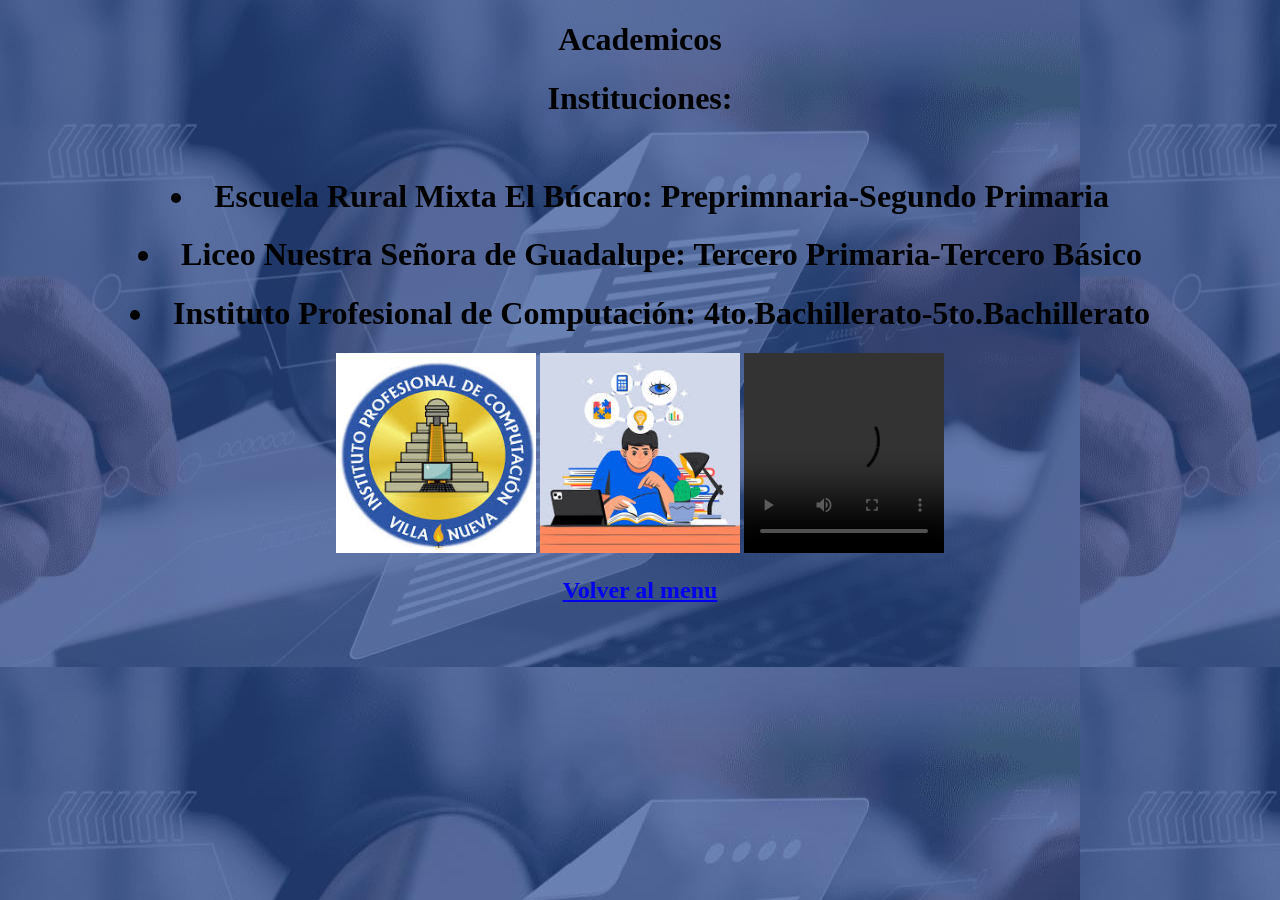
==== academicos.html @ 1e6e33d4 "comentario de proyecto" ====
<!DOCTYPE html>
<html lang="en">
<head>
    <meta charset="UTF-8">
    <meta name="viewport" content="width=device-width, initial-scale=1.0">
    <title>Academicos</title>
</head>
<body background="imagen/fondo.jpeg">
     <center>
  <h1>Academicos</h1>
  <h1>Instituciones:</h1><br>
  <h1><li>Escuela Rural Mixta El Búcaro:   Preprimnaria-Segundo Primaria</li></h1>
  <h1><li>Liceo Nuestra Señora de Guadalupe:   Tercero Primaria-Tercero Básico</li></h1>
  <h1><li>Instituto Profesional de Computación:   4to.Bachillerato-5to.Bachillerato</li></h1>
  <img src="imagen/ipc.jfif" height="200" width="200">
   <img src="imagen/estudio.jfif" height="200" width="200">
  <video width="200" height="200" controls>
    <source src="video/estudio (1).mp4" type="video/mp4">
  </video>
  <h2><a href="index.html">Volver al menu</a></h2>
  </center>
</body>
</html>
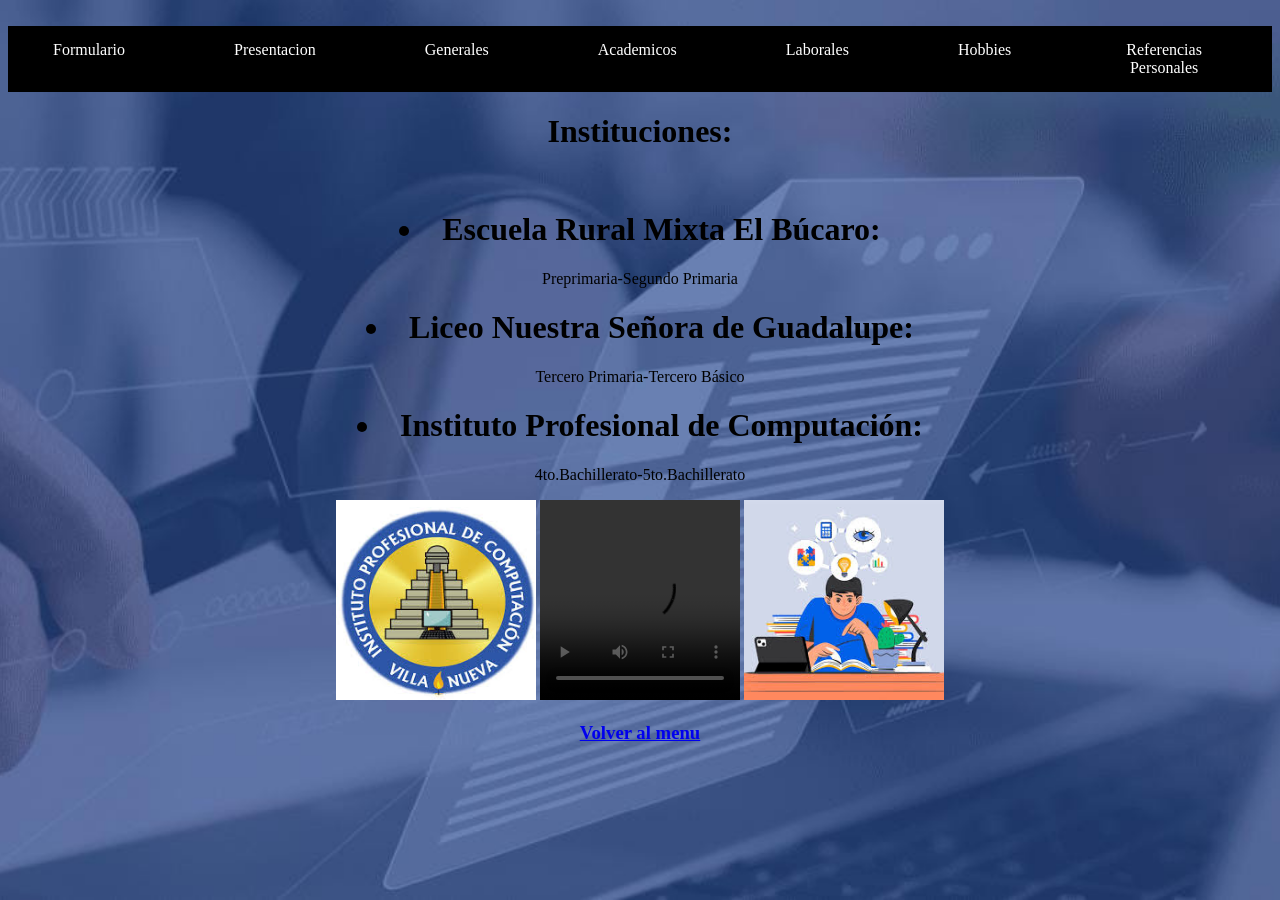
==== commit 7c56803c: "subido todo" ====
--- a/academicos.html
+++ b/academicos.html
@@ -3,21 +3,36 @@
 <head>
     <meta charset="UTF-8">
     <meta name="viewport" content="width=device-width, initial-scale=1.0">
+    <link rel="stylesheet" href="estilos.css">
     <title>Academicos</title>
 </head>
 <body background="imagen/fondo.jpeg">
-     <center>
-  <h1>Academicos</h1>
+  <nav class="navbar">
+   <br>
+ <ul>
+  <li><a href="formulario.html">Formulario</a></li>
+  <li><a href="presentacion.html">Presentacion</a></li>
+  <li><a href="generales.html">Generales</a></li>
+  <li><a href="academicos.html">Academicos</a></li>
+  <li><a href="laborales.html">Laborales</a></li>
+  <li><a href="hobbies.html">Hobbies</a></li>
+  <li><a href="referencias.html">Referencias Personales</a></li>
+ </ul>
+  </nav>
+  <center>
   <h1>Instituciones:</h1><br>
-  <h1><li>Escuela Rural Mixta El Búcaro:   Preprimnaria-Segundo Primaria</li></h1>
-  <h1><li>Liceo Nuestra Señora de Guadalupe:   Tercero Primaria-Tercero Básico</li></h1>
-  <h1><li>Instituto Profesional de Computación:   4to.Bachillerato-5to.Bachillerato</li></h1>
+  <h1><li>Escuela Rural Mixta El Búcaro:</li></h1>
+  <P>Preprimaria-Segundo Primaria</P>
+  <h1><li>Liceo Nuestra Señora de Guadalupe:</li></h1>  
+  <P>Tercero Primaria-Tercero Básico</P>
+  <h1><li>Instituto Profesional de Computación:</li></h1> 
+  <P>4to.Bachillerato-5to.Bachillerato</P>
   <img src="imagen/ipc.jfif" height="200" width="200">
-   <img src="imagen/estudio.jfif" height="200" width="200">
   <video width="200" height="200" controls>
-    <source src="video/estudio (1).mp4" type="video/mp4">
+  <source src="video/estudio (1).mp4" type="video/mp4">
   </video>
-  <h2><a href="index.html">Volver al menu</a></h2>
+  <img src="imagen/estudio.jfif" height="200" width="200"></h2>
+  <h3><a href="index.html">Volver al menu</a></h3>
   </center>
 </body>
 </html>
--- a/estilos.css
+++ b/estilos.css
@@ -0,0 +1,64 @@
+body{
+    background-image: url(imagen/fondo.jpeg);
+    background-position: center;
+    background-repeat: no repeat;
+    background-size: cover;
+    background-attachment: fixed;
+}
+
+.navbar ul {
+    list-style: none;
+    background-color:black;
+    padding: 0;
+    margin: 0;
+    display:flex;
+}
+
+.navbar li a {
+    display:block;
+    color: white;
+    text-align: center;
+    padding: 15px 45px;
+    text-decoration: none;
+    transition: backgroun-color 0.;
+}
+.navbar li a:hover {
+background-color: #050505;
+color: #0de8dd; 
+border-bottom: 3px solid #0de8dd;
+}
+
+.navbar li {
+    display: inline-block;
+    margin-right: 19px;
+    transition: transform 0.5s ease;
+}
+
+.navbar li:hover {
+    transform: scale(0.6);
+} 
+
+form{
+    background-color: transparent;
+    border: 50px solid black;
+    border-radius: 12px;
+    box-shadow: 0 4px 12px rgba(8, 226, 142, 0.08)
+}
+input  {
+    border: 1px solid #ccc;
+    border-radius: 8px;
+    padding: 10px 12px;
+    transition: border 0.2s;
+}
+
+input :focus {
+border-color: #4f46e5;
+outline: none}
+input ::placeholder {
+    color:#9ca3af;
+}
+
+input::disabled {
+    background-color: #f3f4f6;
+    cursor: not-allowed;
+}
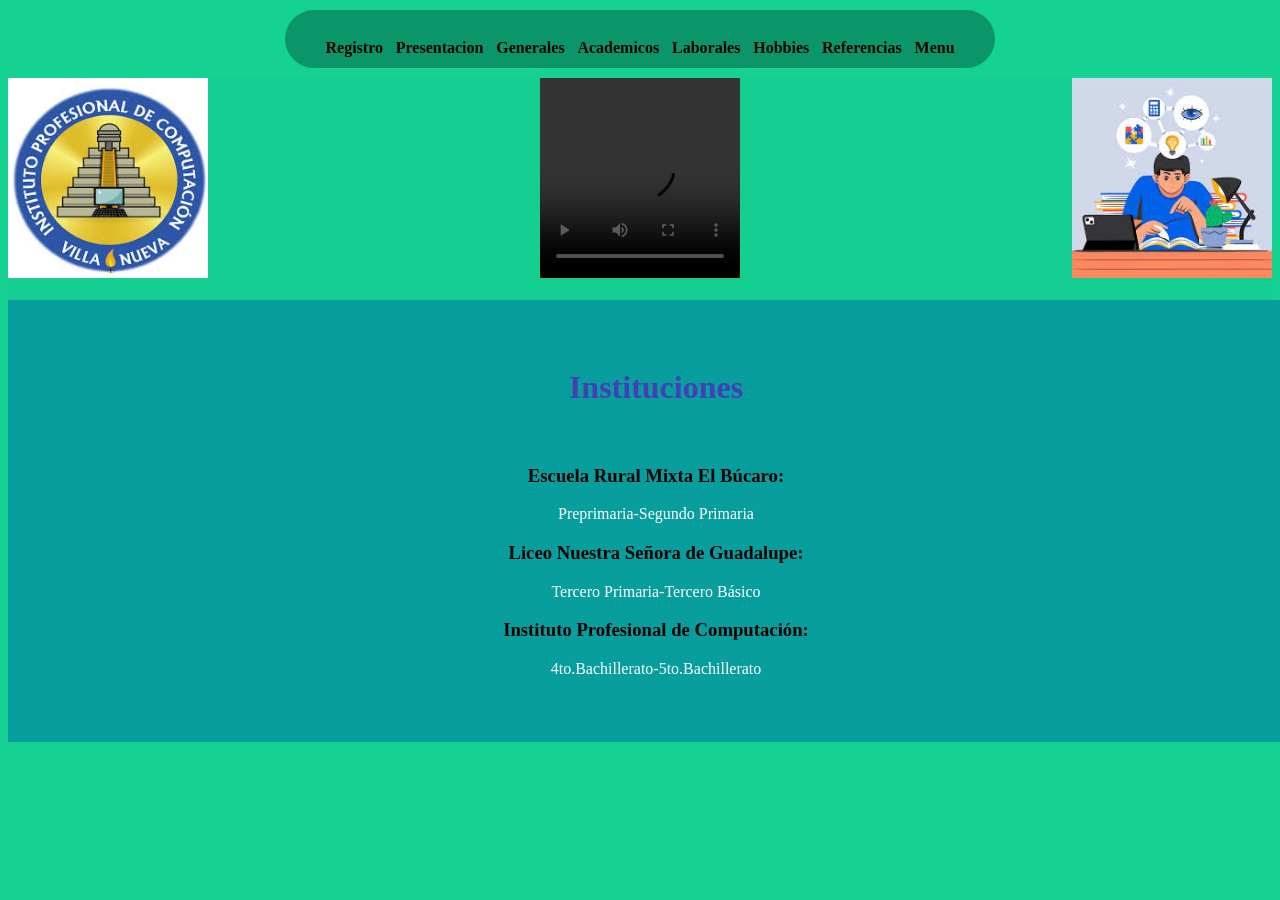
==== commit f69ed4cd: "index nuevo" ====
--- a/academicos.html
+++ b/academicos.html
@@ -6,33 +6,36 @@
     <link rel="stylesheet" href="estilos.css">
     <title>Academicos</title>
 </head>
-<body background="imagen/fondo.jpeg">
+<body>
   <nav class="navbar">
    <br>
  <ul>
-  <li><a href="formulario.html">Formulario</a></li>
+  <li><a href="formulario.html">Registro</a></li>
   <li><a href="presentacion.html">Presentacion</a></li>
   <li><a href="generales.html">Generales</a></li>
   <li><a href="academicos.html">Academicos</a></li>
   <li><a href="laborales.html">Laborales</a></li>
   <li><a href="hobbies.html">Hobbies</a></li>
-  <li><a href="referencias.html">Referencias Personales</a></li>
+  <li><a href="referencias.html">Referencias</a></li>
+  <li><a href="index.html">Menu</a></li>
  </ul>
   </nav>
-  <center>
-  <h1>Instituciones:</h1><br>
-  <h1><li>Escuela Rural Mixta El Búcaro:</li></h1>
+  <main>
+  <img src="imagen/ipc.jfif" height="200" width="200" align="left">
+  <video width="200" height="200" controls>
+  <source src="video/estudio (1).mp4" type="video/mp4" align="center">
+  </video>
+  <img src="imagen/estudio.jfif" height="200" width="200" align="right">
+  <br>
+  <br>
+  <footer>
+  <h1>Instituciones</h1><br>
+  <h3>Escuela Rural Mixta El Búcaro:</h3>
   <P>Preprimaria-Segundo Primaria</P>
-  <h1><li>Liceo Nuestra Señora de Guadalupe:</li></h1>  
+  <h3>Liceo Nuestra Señora de Guadalupe:</h3>  
   <P>Tercero Primaria-Tercero Básico</P>
-  <h1><li>Instituto Profesional de Computación:</li></h1> 
+  <h3>Instituto Profesional de Computación:</h3> 
   <P>4to.Bachillerato-5to.Bachillerato</P>
-  <img src="imagen/ipc.jfif" height="200" width="200">
-  <video width="200" height="200" controls>
-  <source src="video/estudio (1).mp4" type="video/mp4">
-  </video>
-  <img src="imagen/estudio.jfif" height="200" width="200"></h2>
-  <h3><a href="index.html">Volver al menu</a></h3>
-  </center>
+  </footer>
 </body>
 </html>
--- a/estilos.css
+++ b/estilos.css
@@ -1,64 +1,189 @@
 body{
-    background-image: url(imagen/fondo.jpeg);
-    background-position: center;
-    background-repeat: no repeat;
-    background-size: cover;
-    background-attachment: fixed;
+    background-color: rgb(21, 209, 146);
 }
 
-.navbar ul {
-    list-style: none;
-    background-color:black;
-    padding: 0;
-    margin: 0;
-    display:flex;
+.navbar{
+width: fit-content;
+margin:10px auto; 
+background: #057453a0;
+padding:1px 30px;
+border-radius:40px;
 }
 
-.navbar li a {
-    display:block;
-    color: white;
-    text-align: center;
-    padding: 15px 45px;
-    text-decoration: none;
-    transition: backgroun-color 0.;
-}
-.navbar li a:hover {
-background-color: #050505;
-color: #0de8dd; 
-border-bottom: 3px solid #0de8dd;
+.navbar ul{
+list-style:none;
+padding:0;
+margin:10px;
+display:flex;
+justify-content:center;
+gap: 0.8rem;
 }
 
-.navbar li {
-    display: inline-block;
-    margin-right: 19px;
-    transition: transform 0.5s ease;
+.navbar li{
+margin:10 15px
+
 }
 
-.navbar li:hover {
-    transform: scale(0.6);
-} 
+.navbar a{
+text-decoration:none;
+color:black;
+font-weight:bold;
+background-attachment: fixed;
+}
 
+main{
+    background-color: rgb(21, 206, 146);
+    text-align: center;
+    grid-area: main;
+
+}
+
+footer{
+    background-color: #099e9e;
+    color: white;
+    padding: 3rem 1rem;
+    width: 100%;
+    height: 30%;
+    text-align: center;
+}
+
+h1{
+    color: rgba(96, 16, 195, 0.67);
+}
+
+h2{
+ color: black;
+ text-align: left;
+}
+
+P{
+    text-align: center;
+}
+
+h3{
+    color: black;
+}
 form{
     background-color: transparent;
     border: 50px solid black;
     border-radius: 12px;
-    box-shadow: 0 4px 12px rgba(8, 226, 142, 0.08)
-}
-input  {
-    border: 1px solid #ccc;
-    border-radius: 8px;
-    padding: 10px 12px;
-    transition: border 0.2s;
+    box-shadow: 0 4px 12px rgba(8, 226, 142, 0.08);
 }
 
-input :focus {
-border-color: #4f46e5;
-outline: none}
-input ::placeholder {
-    color:#9ca3af;
+input{
+    border: 1px solid #ccc;
+    border-radius: px;
+    padding: 10px 12px;
+    transition: border0.2s;
 }
 
-input::disabled {
-    background-color: #f3f4f6;
-    cursor: not-allowed;
-}+input :focus{
+    border-color: #4f46e5;
+    outline: none;
+
+    input ::placeholder{
+    color: 9ca3af;
+    }
+
+    input::disabled{
+        background-color: #f3f4f6;
+        cursor: not-allowed;
+    }
+
+    /* Hace que todo se adapte mejor */
+*{
+  box-sizing: border-box;
+}
+
+body{
+  margin:0;
+  padding:0;
+  background-color: rgb(21, 209, 146);
+}
+
+/* Barra adaptable */
+.navbar{
+  width:90%;
+  max-width:900px;
+  margin:10px auto;
+  background:#057453a0;
+  padding:15px;
+  border-radius:40px;
+}
+
+.navbar ul{
+  list-style:none;
+  padding:0;
+  margin:10px;
+  display:flex;
+  justify-content:center;
+  gap:0.8rem;
+  flex-wrap:wrap; /* permite que bajen los links */
+}
+
+.navbar li{
+  margin:10px 15px;
+}
+
+.navbar a{
+  text-decoration:none;
+  color:black;
+  font-weight:bold;
+}
+
+/* Formulario adaptable */
+form{
+  width:90%;
+  max-width:600px;
+  margin:auto;
+  background-color:transparent;
+  border:2px solid black; 
+  border-radius:12px;
+  padding:20px;
+}
+
+input{
+  width:100%;
+  padding:10px 12px;
+  border:1px solid #ccc;
+  border-radius:8px;
+}
+
+/* RESPONSIVE PARA CELULARES */
+@media (max-width:768px){
+
+  .navbar ul{
+    flex-direction:column;
+    align-items:center;
+  }
+
+  h1{
+    font-size:28px;
+  }
+
+  h2{
+    text-align:center;
+  }
+
+  footer{
+    padding:2rem 1rem;
+  }
+}
+
+/* Pantallas pequeñas */
+@media (max-width:480px){
+
+  body{
+    font-size:16px;
+  }
+
+  .navbar{
+    width:95%;
+    padding:10px;
+  }
+
+  h1{
+    font-size:24px;
+  }
+
+}
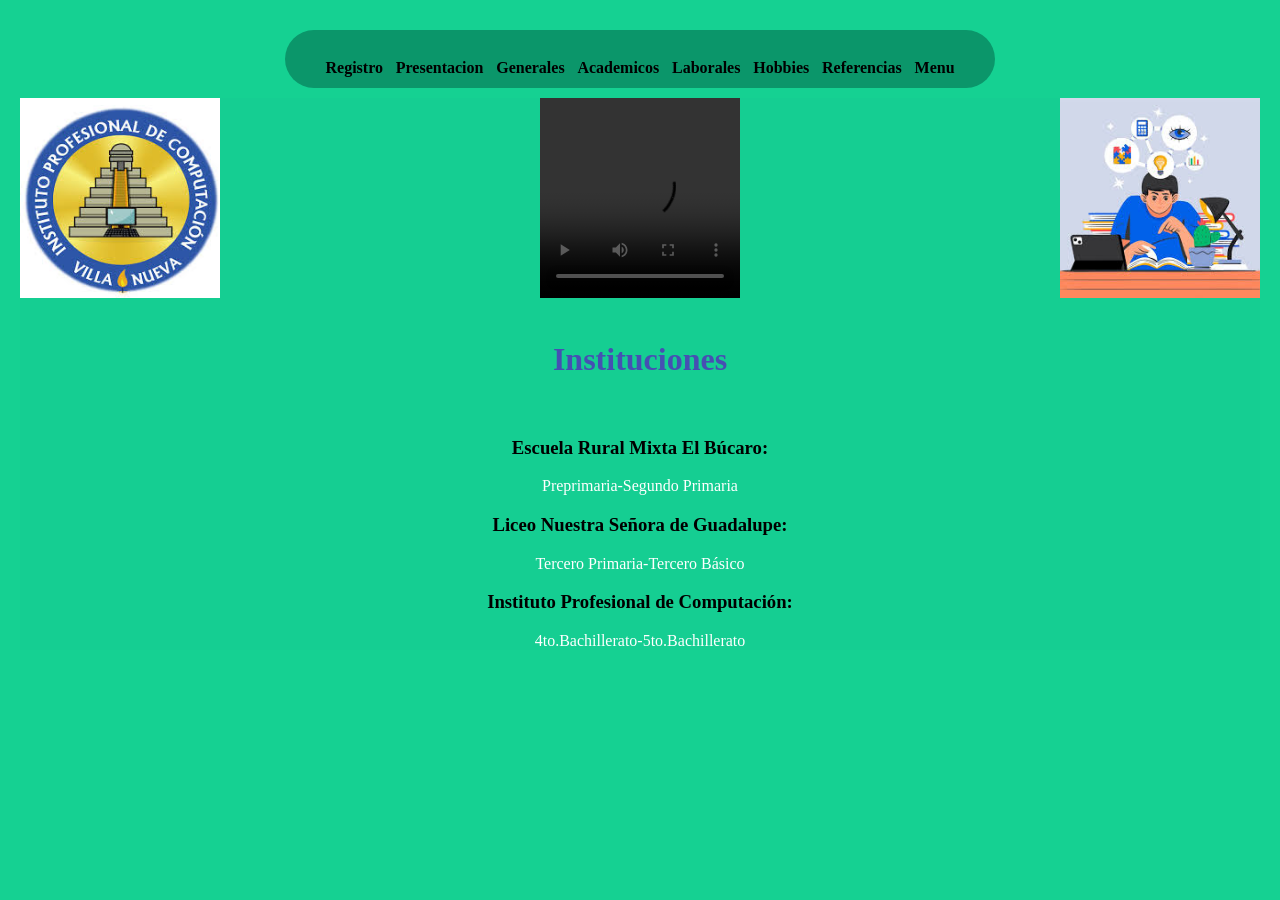
==== commit 7d81f007: "arreglo" ====
--- a/academicos.html
+++ b/academicos.html
@@ -28,7 +28,8 @@
   <img src="imagen/estudio.jfif" height="200" width="200" align="right">
   <br>
   <br>
-  <footer>
+  <font color="white">
+  <center>
   <h1>Instituciones</h1><br>
   <h3>Escuela Rural Mixta El Búcaro:</h3>
   <P>Preprimaria-Segundo Primaria</P>
@@ -36,6 +37,7 @@
   <P>Tercero Primaria-Tercero Básico</P>
   <h3>Instituto Profesional de Computación:</h3> 
   <P>4to.Bachillerato-5to.Bachillerato</P>
-  </footer>
+  </center>
+  </font>
 </body>
 </html>
--- a/estilos.css
+++ b/estilos.css
@@ -1,5 +1,7 @@
 body{
     background-color: rgb(21, 209, 146);
+    margin: 0;
+    padding: 20px;
 }
 
 .navbar{
@@ -39,12 +41,12 @@
 }
 
 footer{
-    background-color: #099e9e;
-    color: white;
-    padding: 3rem 1rem;
-    width: 100%;
-    height: 30%;
-    text-align: center;
+  background-color:#099e9e;
+  color:white;
+  padding:2rem 1rem;
+  width:100%;
+  text-align:center;
+  height:auto; /* mejor */
 }
 
 h1{
@@ -64,10 +66,8 @@
     color: black;
 }
 form{
-    background-color: transparent;
-    border: 50px solid black;
-    border-radius: 12px;
-    box-shadow: 0 4px 12px rgba(8, 226, 142, 0.08);
+border:2px solid black;
+padding:20px;
 }
 
 input{
@@ -90,7 +90,6 @@
         cursor: not-allowed;
     }
 
-    /* Hace que todo se adapte mejor */
 *{
   box-sizing: border-box;
 }
@@ -187,3 +186,25 @@
   }
 
 }
+
+/* Todo tu CSS arriba */
+
+footer{
+ ...
+}
+
+/* AL FINAL PEGAS ESTO */
+@media (max-width:768px){
+
+ body{
+   padding:10px;
+ }
+
+ form{
+   margin:20px auto;
+   padding:15px;
+ }
+
+ footer{
+   padding:1rem;
+ }
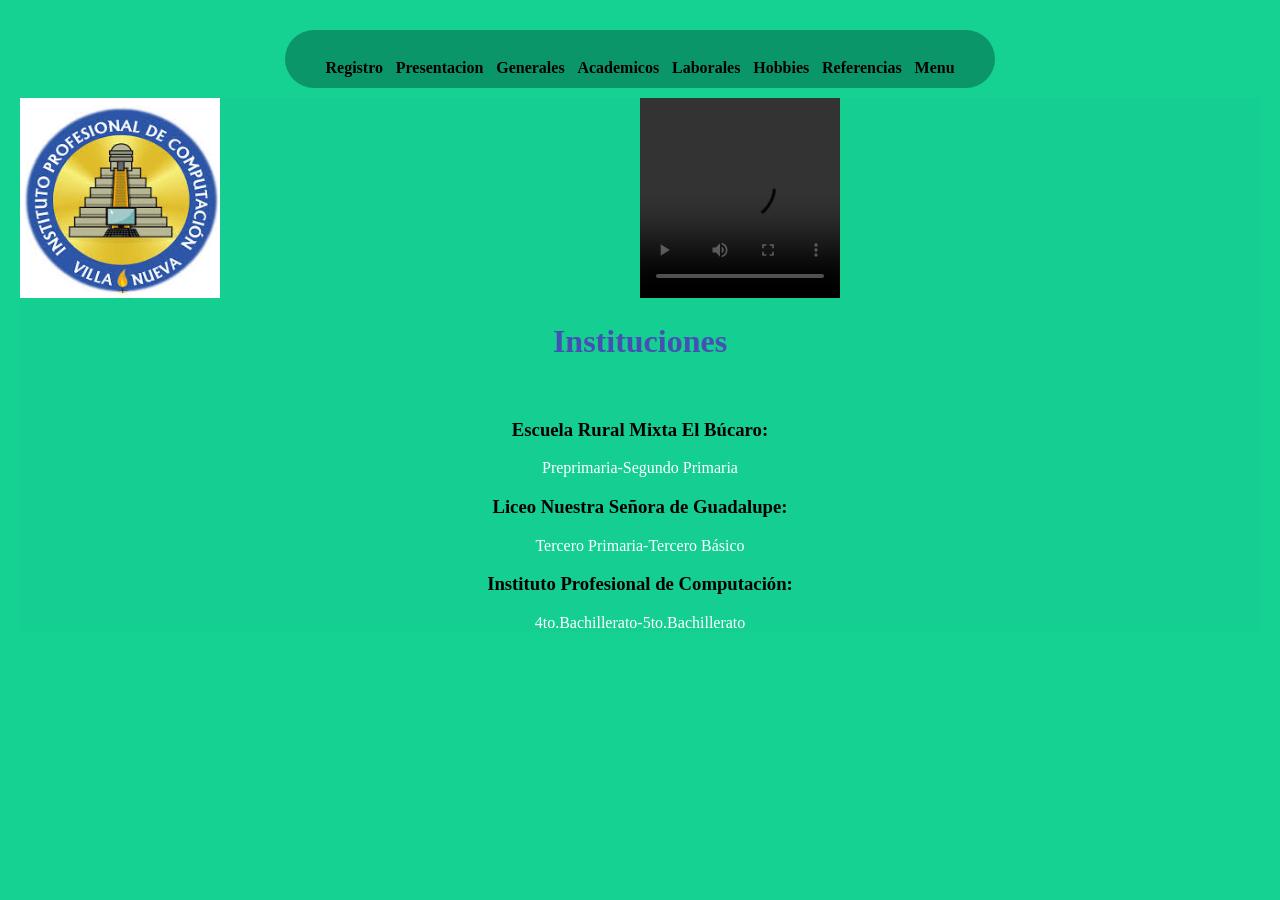
==== commit 5b0d3b00: "academicos" ====
--- a/academicos.html
+++ b/academicos.html
@@ -25,8 +25,8 @@
   <video width="200" height="200" controls>
   <source src="video/estudio (1).mp4" type="video/mp4" align="center">
   </video>
-  <img src="imagen/estudio.jfif" height="200" width="200" align="right">
-  <br>
+  
+  
   <br>
   <font color="white">
   <center>
